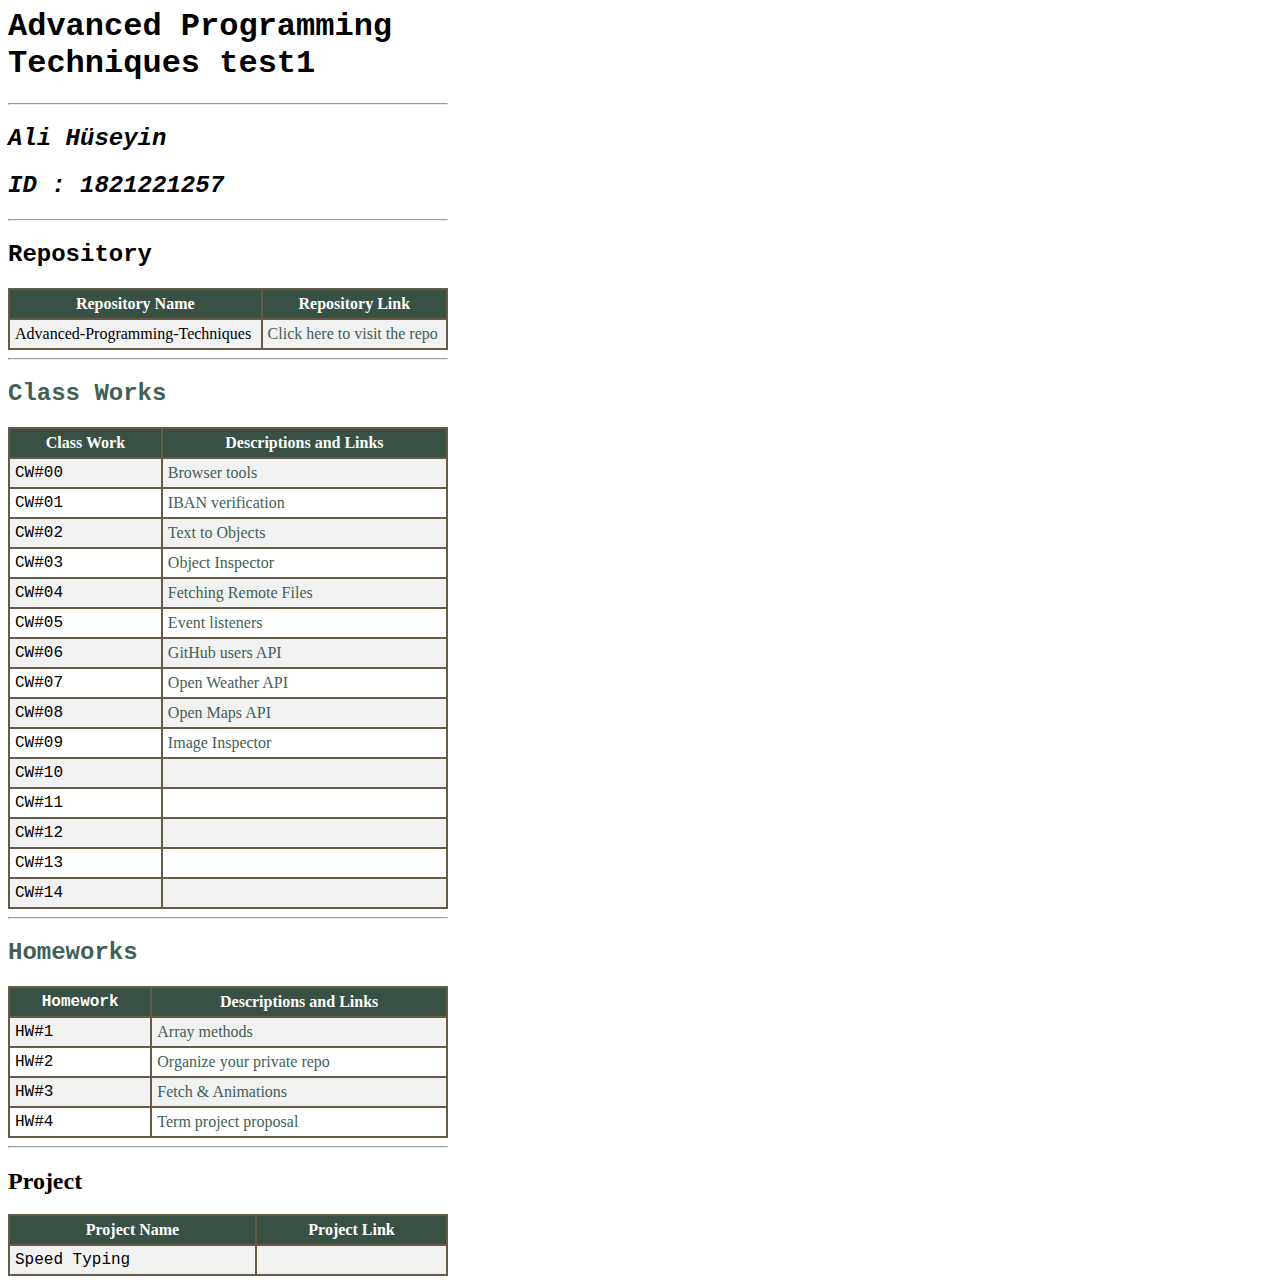
==== index.html @ ac07d29c "peoject" ====
<html lang="en-US"><head>
    <meta charset="UTF-8">
    <meta name="viewport" content="width=device-width">
    
    <title>Ali Hüseyin</title>

  <style>
    body { max-width: 440px; }
    th,td{
        border: 2px solid #665A48;
        padding: 5px;
    }
    img{
        width: 80px;
        height: 80px;
    }
    a {
        color: #425F57;
        text-decoration: none;
        display: inline-block;
      }
    a:hover, a:active{
        color: white;
        background-color: #AA8B56;
    }
    table {
        border-collapse: collapse;
        width: 100%;
      }
      
      tr:nth-child(even){background-color: #f2f2f2}
      
      th {
        background-color: #395144;
        color: white;
      }
  </style>
</head>

<body>
    
<h1 style="font-family:'Courier New'">Advanced Programming Techniques test1</h1>


<hr>

<h2 style="font-family:'Courier New'"><i>Ali Hüseyin</i></h2>
<h2 style="font-family:'Courier New'"><i>ID : 1821221257</i></h2>


<hr>
<h2 style="font-family:'Courier New'">Repository</h2>
<table>
    <tbody><tr>
        <th>Repository Name</th>
        <th>Repository Link</th>
    </tr>
    <tr>
      <td>Advanced-Programming-Techniques</td>
      <td>
          <a href="https://github.com/AliHuseyin1998/AdvProgTech" target="_blank">Click here to visit the repo</a> 
      </td>
    </tr>
  
  </tbody></table>

  <hr>
<h2 style="font-family:'Courier New'">
    <a href="https://github.com/AliHuseyin1998/AdvProgTech/tree/main/CWs" target="_blank">Class Works</a>
</h2>

<table>
  <tbody><tr>
      <th>Class Work</th>
      
      <th>Descriptions and Links</th> 
  </tr>
  <tr>
    <td style="font-family:'Courier New'">CW#00</td>
    <td>
        <a href="https://alihuseyin1998.github.io/AdvProgTech/CWs/CW00/CW0.html" target="_blank">Browser tools</a> 
    </td>
  </tr>
  <tr>
      <td style="font-family:'Courier New'">CW#01</td>
      <td>
          <a href="https://alihuseyin1998.github.io/AdvProgTech/CWs/CW01/CW01.html" target="_blank">IBAN verification</a> 
      </td>
  </tr>

  <tr>

      <td style="font-family:'Courier New'">CW#02</td>
      <td>
          <a href="https://alihuseyin1998.github.io/AdvProgTech/CWs/CW02/CW02.html" target="_blank">Text to Objects</a> 
  </td></tr>

  <tr>
      <td style="font-family:'Courier New'">CW#03</td>
      <td>
          <a href="https://alihuseyin1998.github.io/AdvProgTech/CWs/CW03/CW03.html" target="_blank">Object Inspector</a> 
      </td>
  </tr>

  <tr>
      <td style="font-family:'Courier New'">CW#04</td>
      <td>
          <a href="https://alihuseyin1998.github.io/AdvProgTech/CWs/CW04/CW04.html" target="_blank">Fetching Remote Files</a> 
      </td>
  </tr>

  <tr>
      <td style="font-family:'Courier New'">CW#05</td>
      <td>
          <a href="" target="_blank">Event listeners</a> 
      </td>
  </tr>

  <tr>
      <td style="font-family:'Courier New'">CW#06</td>
      <td>
          <a href="" target="_blank">GitHub users API</a> 
      </td>
  </tr> 

  <tr>
      <td style="font-family:'Courier New'">CW#07</td>
      <td>
          <a href="https://alihuseyin1998.github.io/AdvProgTech/CWs/CW07/CW07.html" target="_blank">Open Weather API</a> 
      </td>
  </tr>

  <tr>
      <td style="font-family:'Courier New'">CW#08</td>
      <td>
          <a href="https://alihuseyin1998.github.io/AdvProgTech/CWs/CW08/CW08.html" target="_blank">Open Maps API</a> 
      </td>
  </tr>

  <tr>
      <td style="font-family:'Courier New'">CW#09</td>
      <td>
          <a href="https://alihuseyin1998.github.io/AdvProgTech/CWs/CW09/CW09.html" targe   t="_blank">Image Inspector</a> 
      </td>
  </tr>

  <tr>
      <td style="font-family:'Courier New'">CW#10</td>
      <td>
          <a href="" target="_blank"></a> 
      </td>
  </tr>

  <tr>
      <td style="font-family:'Courier New'">CW#11</td>
      <td>
          <a href="" target="_blank"></a> 
      </td>
  </tr>

  <tr>
      <td style="font-family:'Courier New'">CW#12</td>
      <td>
          <a href="" target="_blank"></a> 
      </td>
  </tr>

  <tr>
      <td style="font-family:'Courier New'">CW#13</td>
      <td>
          <a href="" target="_blank"></a> 
      </td>
  </tr>

  <tr>
      <td style="font-family:'Courier New'">CW#14</td>
      <td>
          <a href="" target="_blank"></a> 
      </td>
  </tr>

</tbody></table>
<hr>
<h2 style="font-family:'Courier New'">
    <a href="https://github.com/AliHuseyin1998/AdvProgTech/tree/main/HWs/HW02" target="_blank">Homeworks</a>
    </h2>

<table>
    <tbody><tr>
        <th style="font-family:'Courier New'">Homework</th>
        <th>Descriptions and Links</th>
    </tr>
    <tr>
      <td style="font-family:'Courier New'">HW#1</td>
      <td>
          <a href="" target="_blank">Array methods</a> 
      </td>
    </tr>

    <tr>
        <td style="font-family:'Courier New'">HW#2</td>
        <td>
            <a href="" target="_blank">Organize your private repo</a> 
        </td>
      </tr>

      <tr>
        <td style="font-family:'Courier New'">HW#3</td>
        <td>
            <a href="" target="_blank">Fetch &amp; Animations</a> 
        </td>
      </tr>

      <tr>
        <td style="font-family:'Courier New'">HW#4</td>
        <td>
            <a href="" target="_blank">Term project proposal</a> 
        </td>
      </tr>
  
  </tbody></table>
  
<hr>
<h2>Project</h2>
<table>
    <tbody><tr>
        <th>Project Name</th>
        <th>Project Link</th>
    </tr>
    <tr>
      <td style="font-family:'Courier New'">Speed Typing</td>
      <td>
          <a href="https://github.com/AliHuseyin1998/AdvProgTech/tree/main/Project/TypingSpeed/index.html" target="_blank">
            </a> 
      </td>
    </tr>
  
  </tbody></table>


<div id="torrent-scanner-popup" style="display: none;"></div></body></html>
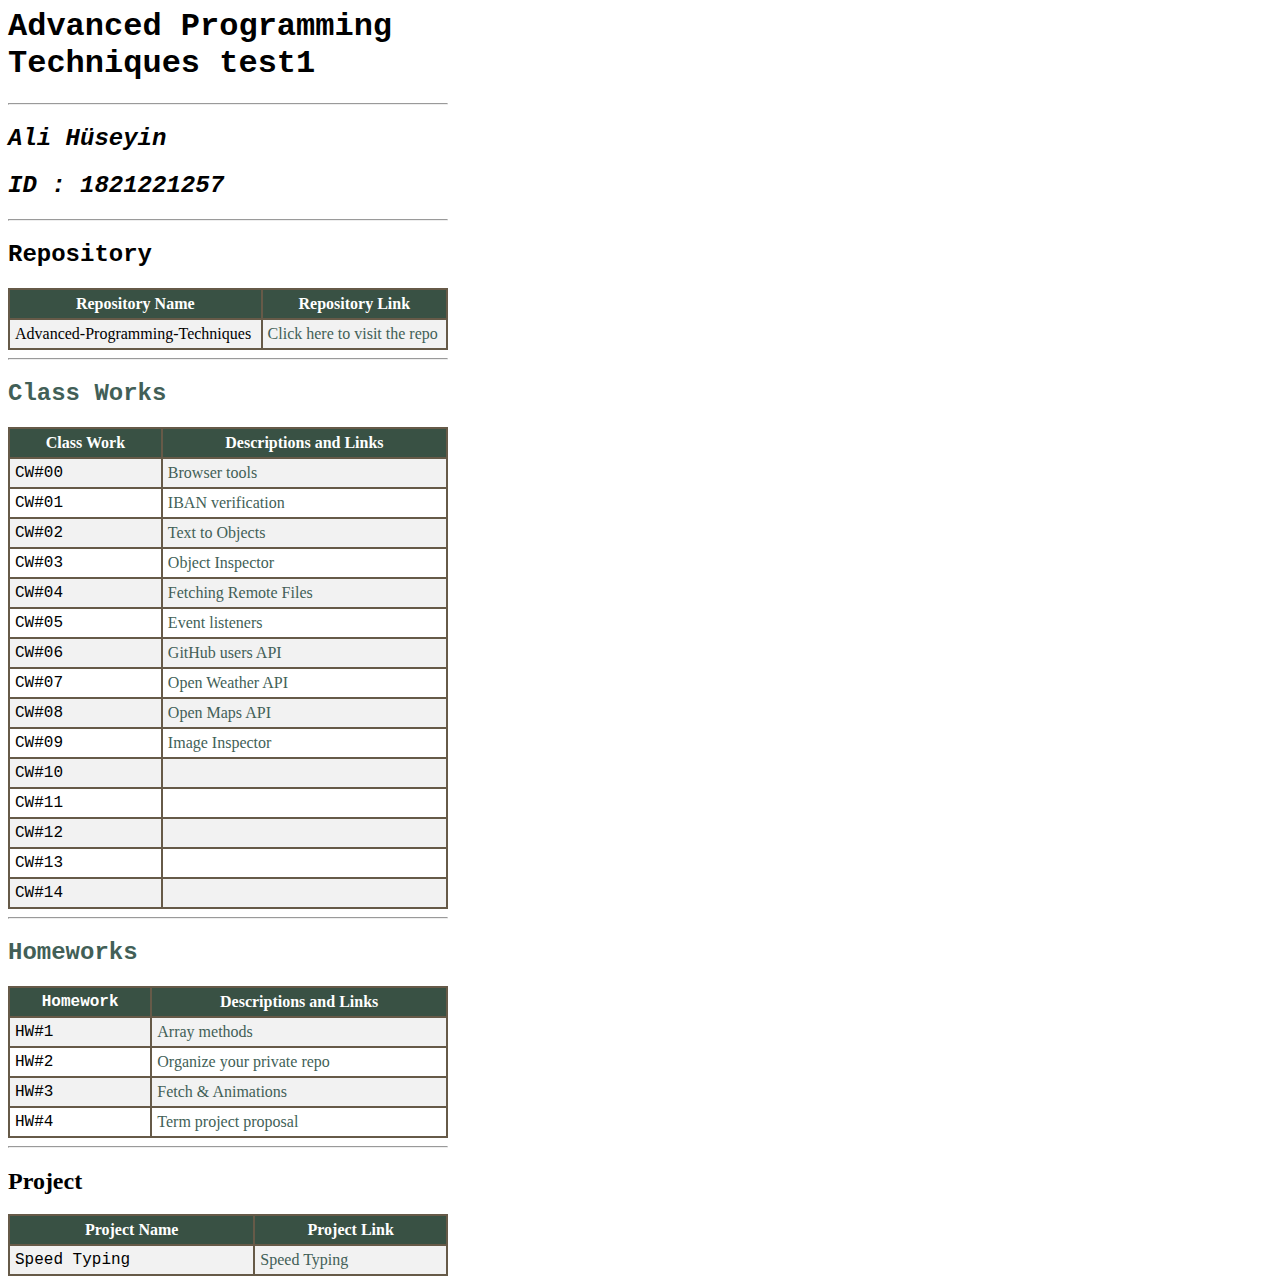
==== commit 978a570f: "-" ====
--- a/index.html
+++ b/index.html
@@ -231,7 +231,7 @@
       <td style="font-family:'Courier New'">Speed Typing</td>
       <td>
           <a href="https://github.com/AliHuseyin1998/AdvProgTech/tree/main/Project/TypingSpeed/index.html" target="_blank">
-            </a> 
+            Speed Typing</a> 
       </td>
     </tr>
   
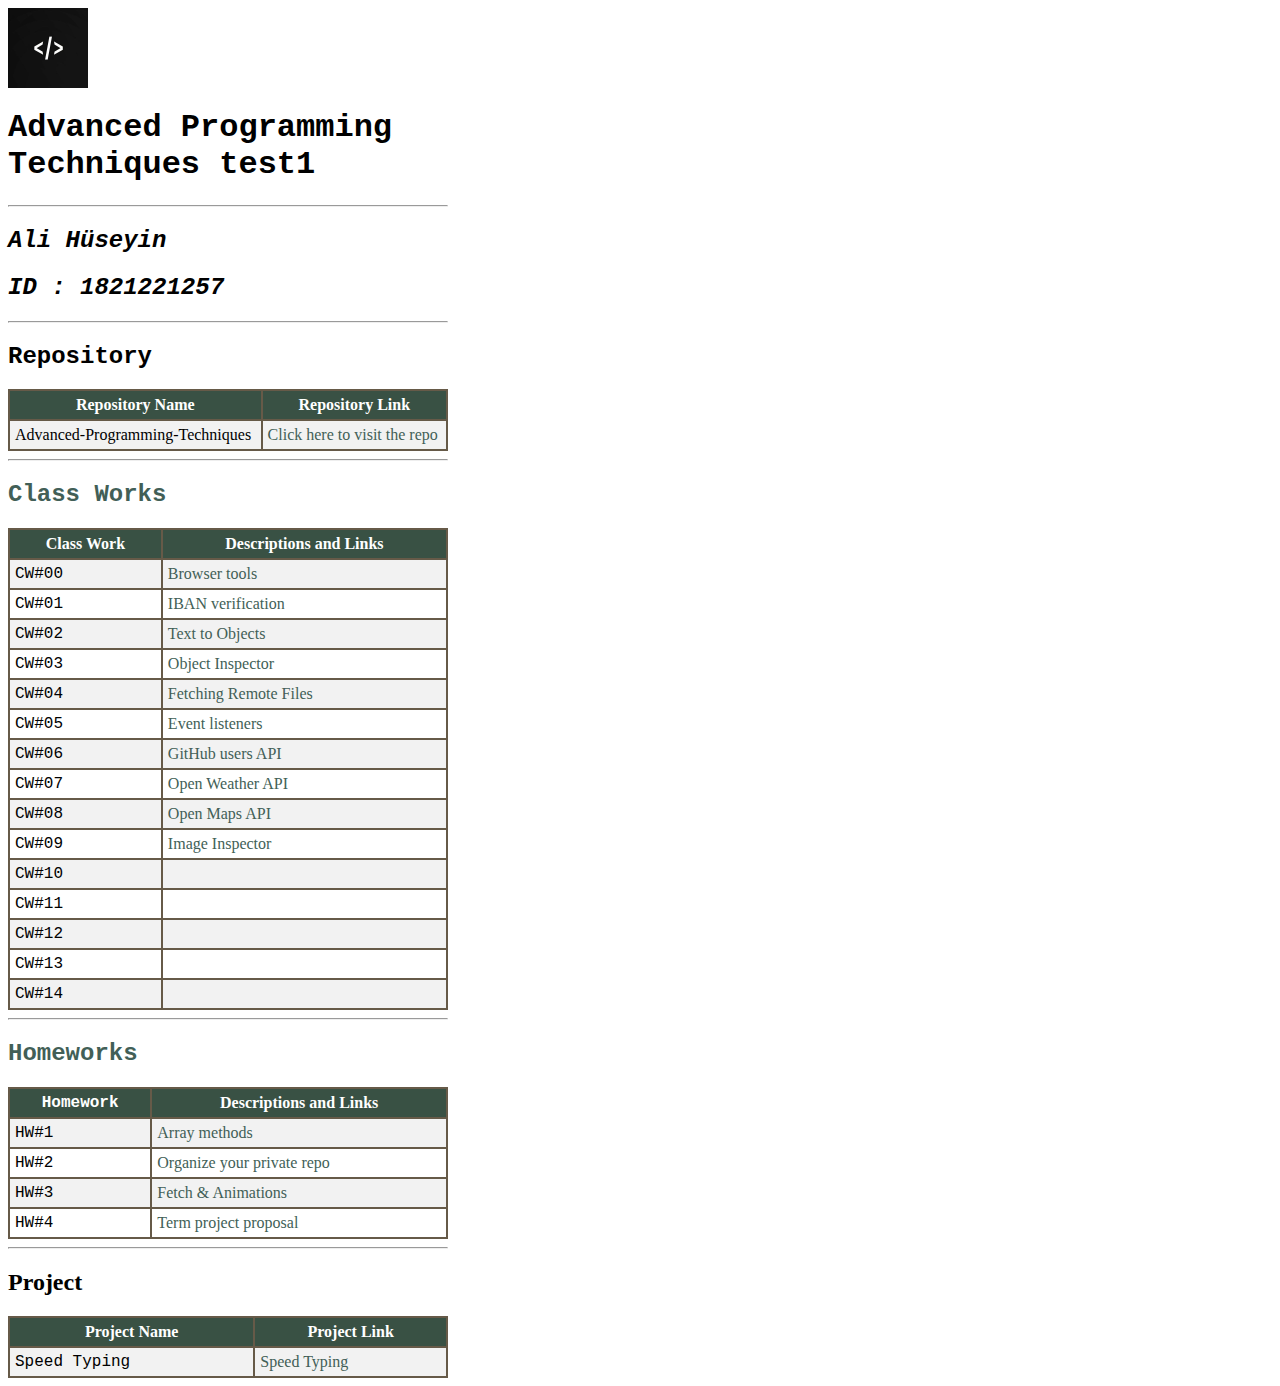
==== commit 363afbec: "AddPic" ====
--- a/index.html
+++ b/index.html
@@ -3,6 +3,7 @@
     <meta name="viewport" content="width=device-width">
     
     <title>Ali Hüseyin</title>
+    <link rel="icon" href="profil.jpg">
 
   <style>
     body { max-width: 440px; }
@@ -38,8 +39,9 @@
 </head>
 
 <body>
-    
+    <img src="profil.jpg" alt="avatar">
 <h1 style="font-family:'Courier New'">Advanced Programming Techniques test1</h1>
+
 
 
 <hr>
@@ -230,8 +232,8 @@
     <tr>
       <td style="font-family:'Courier New'">Speed Typing</td>
       <td>
-          <a href="https://github.com/AliHuseyin1998/AdvProgTech/tree/main/Project/TypingSpeed/index.html" target="_blank">
-            Speed Typing</a> 
+          <a href="https://alihuseyin1998.github.io/AdvProgTech/Project/SpeedTyping/index.html" target="_blank">
+            Speed Typing </a> 
       </td>
     </tr>
   
